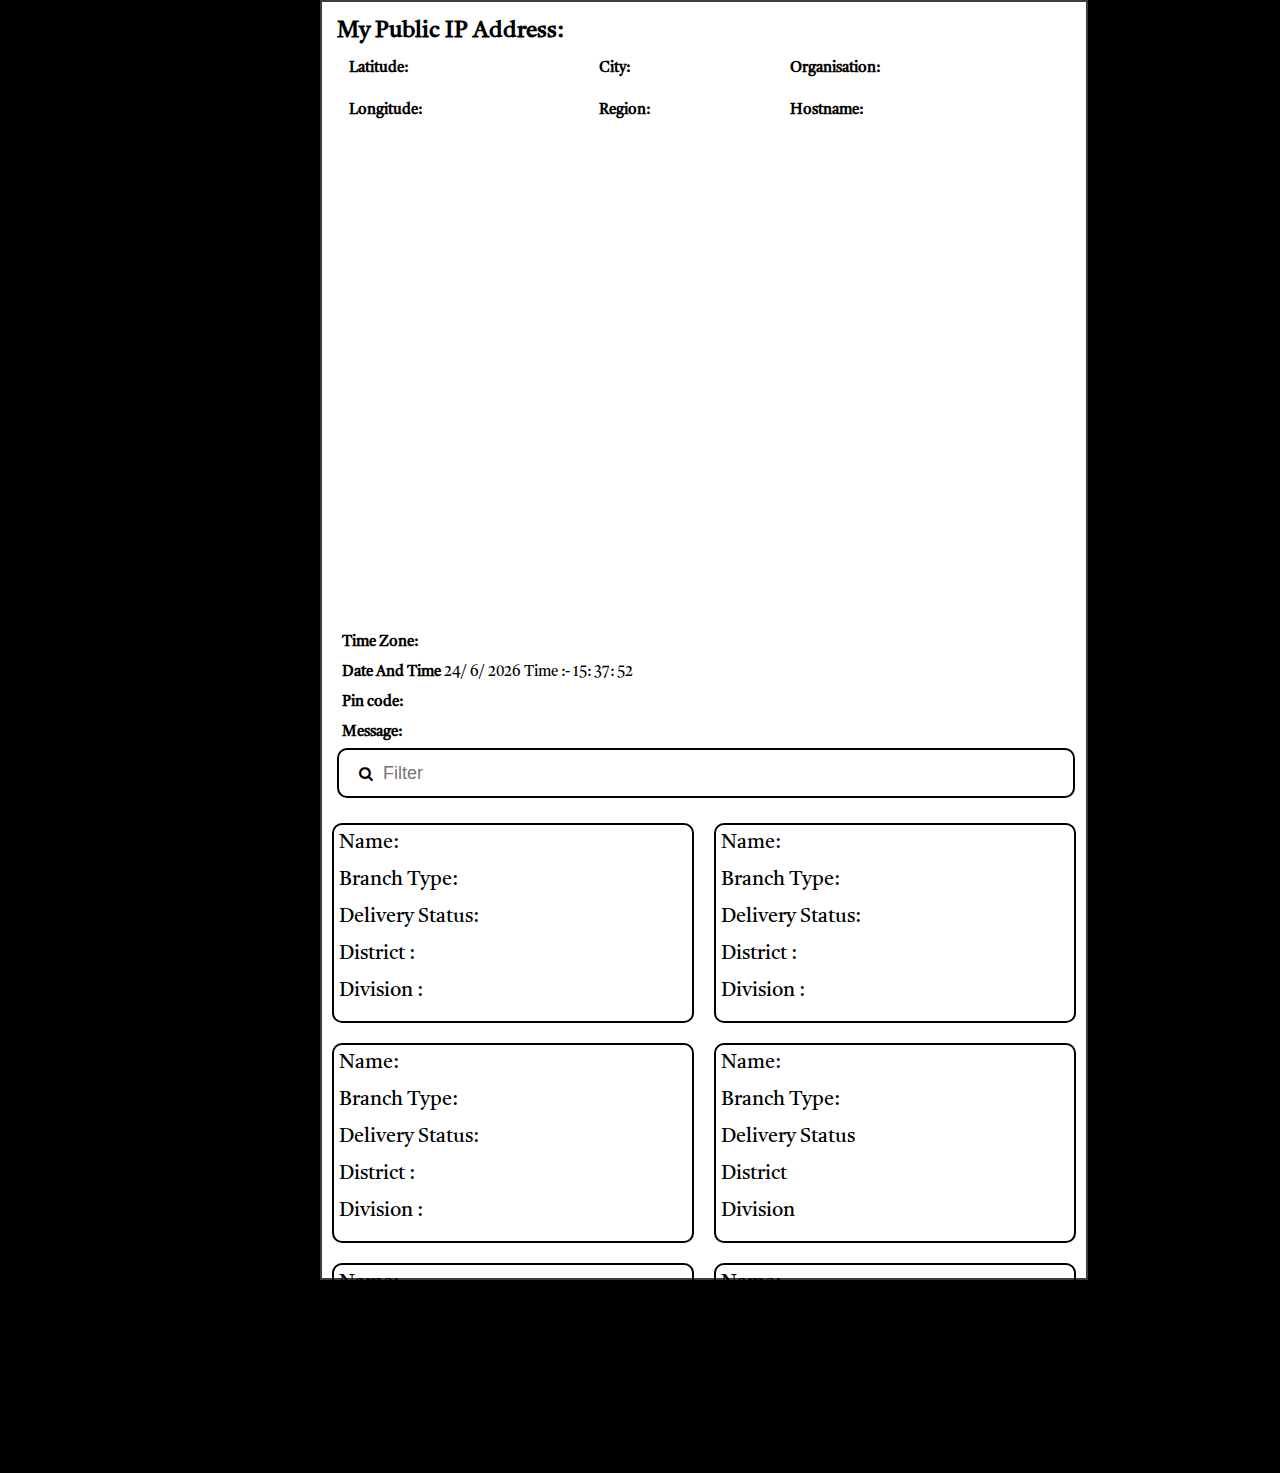
==== index.html @ 9591b773 "Add files via upload" ====
<!DOCTYPE html>
<html>
<head>
    <link rel="stylesheet" href="style.css">
    <link rel="stylesheet" type="text/css" 
    href="https://stackpath.bootstrapcdn.com/font-awesome/4.7.0/css/font-awesome.min.css">
    <link href='https://fonts.googleapis.com/css?family=Castoro' rel='stylesheet'>   
</head>
<body> 
    <header>
    <div class="container">    
        <div class="mainDiv">
                <h2>My Public IP Address: <span id="IP_Address"></span></h2>
                
                <table>
                    <tr>
                        <td>Latitude: <span id="Latitude"></span></td>
                        <td>City: <span id="City"></span></td>
                        <td>Organisation: <span id="Organisation"></span></td>
                        
                    </tr>
                    <tr>
                        <td>Longitude: <span id="Longitute"></span></td>
                        <td>Region: <span id="Region"></span></td>
                        <td>Hostname: <span id="Hostname"></span></td>
                        
                    </tr>
                </table>

            <div class="Map">
                <iframe src="https://maps.google.com/maps?q=19.0748, 72.8856&output=embed" 
                 width="790px"
                 height="350" 
                 frameborder="0" 
                 style="border:0"></iframe>
            </div>
                   <div class="ractangle">
                        <p>Time Zone:<span id="TimeZone"></span></p>
                        <p>Date And Time <span id="txt"></span></p>
                        <p>Pin code:<span id="zipcode"></span></p>
                        <p>Message:<span id="message"></span></p>
                    </div>

                    <div class="box">
                        <i class="fa fa-search" aria-hidden="true"></i>
                        <input type="text" placeholder="Filter" id="location">
                    </div>
            </div>
            <div class="data">
                <div class="section">
                    <div id="box">
                        <p>Name:<span id="Name"></span></p>
                        <p>Branch Type:<span id="BranchType"></span></p>
                        <p>Delivery Status:<span id="DeliveryStatus"></span></p>
                        <p>District :<span id="District"></span></p>
                        <p>Division :<span id="Division"></span></p>
                    </div>
                    <div id="box">
                        <p>Name:<span id="Name2"></span></p>
                        <p>Branch Type:<span id="BranchType2"></span></p>
                        <p>Delivery Status:<span id="DeliveryStatus2"></span></p>
                        <p>District :<span id="District2"></span></p>
                        <p>Division :<span id="Division2"></span></p>
                    </div>
                </div>
                <div class="section2">
                    <div id="box">
                        <p>Name:<span id="Name3"></span></p>
                        <p>Branch Type:<span id="BranchType3"></span></p>
                        <p>Delivery Status:<span id="DeliveryStatus3"></span></p>
                        <p>District :<span id="District3"></span></p>
                        <p>Division :<span id="Division3"></span></p>
                    </div>

                    <div id="box">
                        <p>Name:</p>
                        <p>Branch Type:</p>
                        <p>Delivery Status</p>
                        <p>District</p>
                        <p>Division</p>
                    </div>
                </div>
                <div class="section3">
                    <div id="box">
                        <p>Name:</p>
                        <p>Branch Type:</p>
                        <p>Delivery Status</p>
                        <p>District</p>
                        <p>Division</p>
                    </div>
                    <div id="box">
                        <p>Name:</p>
                        <p>Branch Type:</p>
                        <p>Delivery Status</p>
                        <p>District</p>
                        <p>Division</p>
                    </div>
                </div>
            </div>
        </header>
    
    <script src="script.js"></script>
</body>
</html>
---- style.css ----
*{
    margin:0;
    padding: 0;
    box-sizing: border-box;
}
body{
    font-family:"Castoro";
    font-size: 15px;
    background-color: black;
}
.container
{
    width: 60vw;
    height: 100vw;
    border: solid 2px rgb(64, 61, 61);
    position: relative;
    left: 25%;
    background-color: white;
}
/* header */
header{
    
    justify-content: flex-start;
}
.mainDiv{
    width: 60vw;
    padding-bottom: 5rem;
    display: flex;
    padding-top:20px;
    padding: 15px;
    flex-direction: column;
    
}
table td
{
   font-weight: bold;
   padding: 10px;
}
span
{
    font-weight: normal;
}
.Map
{
    width:58vw;
    height: 55vh;
    padding-top: 10px;
    display: flex;
}
.ractangle p
{
   padding:5px;
   font-weight: bold;
}
 /* Input search */
 .box{
	width:100%;
    border: solid black 2px;
    height: 50px;
	background-color: white;
    border-radius: 10px;
	display: flex;
	align-items: center;
	padding: 20px;
}
.box  i {
    font-size: 15px;
}
.box input{
	flex: 1;
	height: 30px;
	outline: none;
    border: none;
	font-size: 18px;
	padding-left: 10px;
}
.data{
    display: flex; 
    flex-direction: column;
}
.section
{
   display: flex;

}
.section2
{
   display: flex;

}
.section3
{
   display: flex;
}
#box
{
    border: 2px solid black;
    border-radius: 10px;
    width: 400px;
    height: 200px;
    margin: 10px;
    
}
#box p{
    padding: 5px;
    font-size: 20px;
}

/* section */
.main
 {
    background-color:white;
    width: 100%;
    height: 100%;
    
 }
 .secondmain
 {
    left: 30px;
    
 }
button 
{
    width: 250px;
    height: 50px;
    border-radius: 10px;
    margin: 50px;
    margin-top: 10px;
    background-color: black;
}
a{
    color: white;
    font-size: 20px;
    text-decoration: none;
}
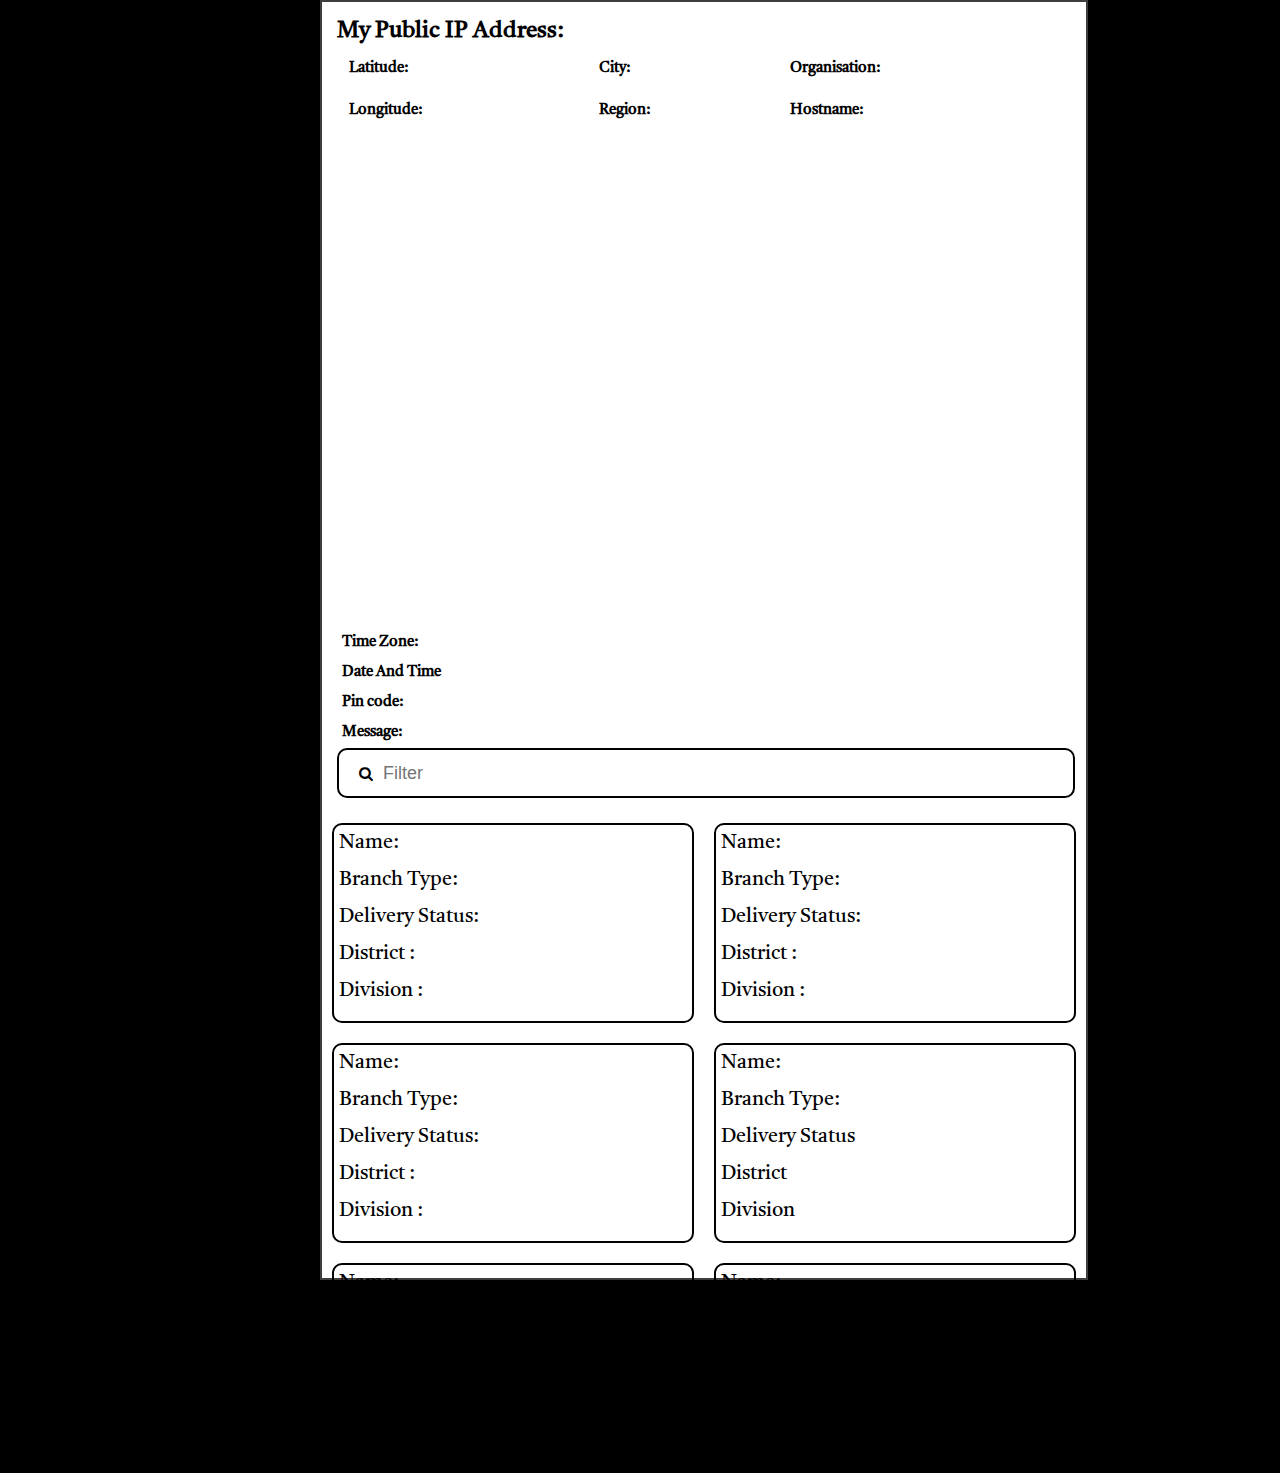
==== commit 6cc28bbb: "Update index.html" ====
--- a/index.html
+++ b/index.html
@@ -36,7 +36,7 @@
             </div>
                    <div class="ractangle">
                         <p>Time Zone:<span id="TimeZone"></span></p>
-                        <p>Date And Time <span id="txt"></span></p>
+                        <p>Date And Time <span id="date"></span></p>
                         <p>Pin code:<span id="zipcode"></span></p>
                         <p>Message:<span id="message"></span></p>
                     </div>
@@ -101,4 +101,4 @@
     
     <script src="script.js"></script>
 </body>
-</html>+</html>
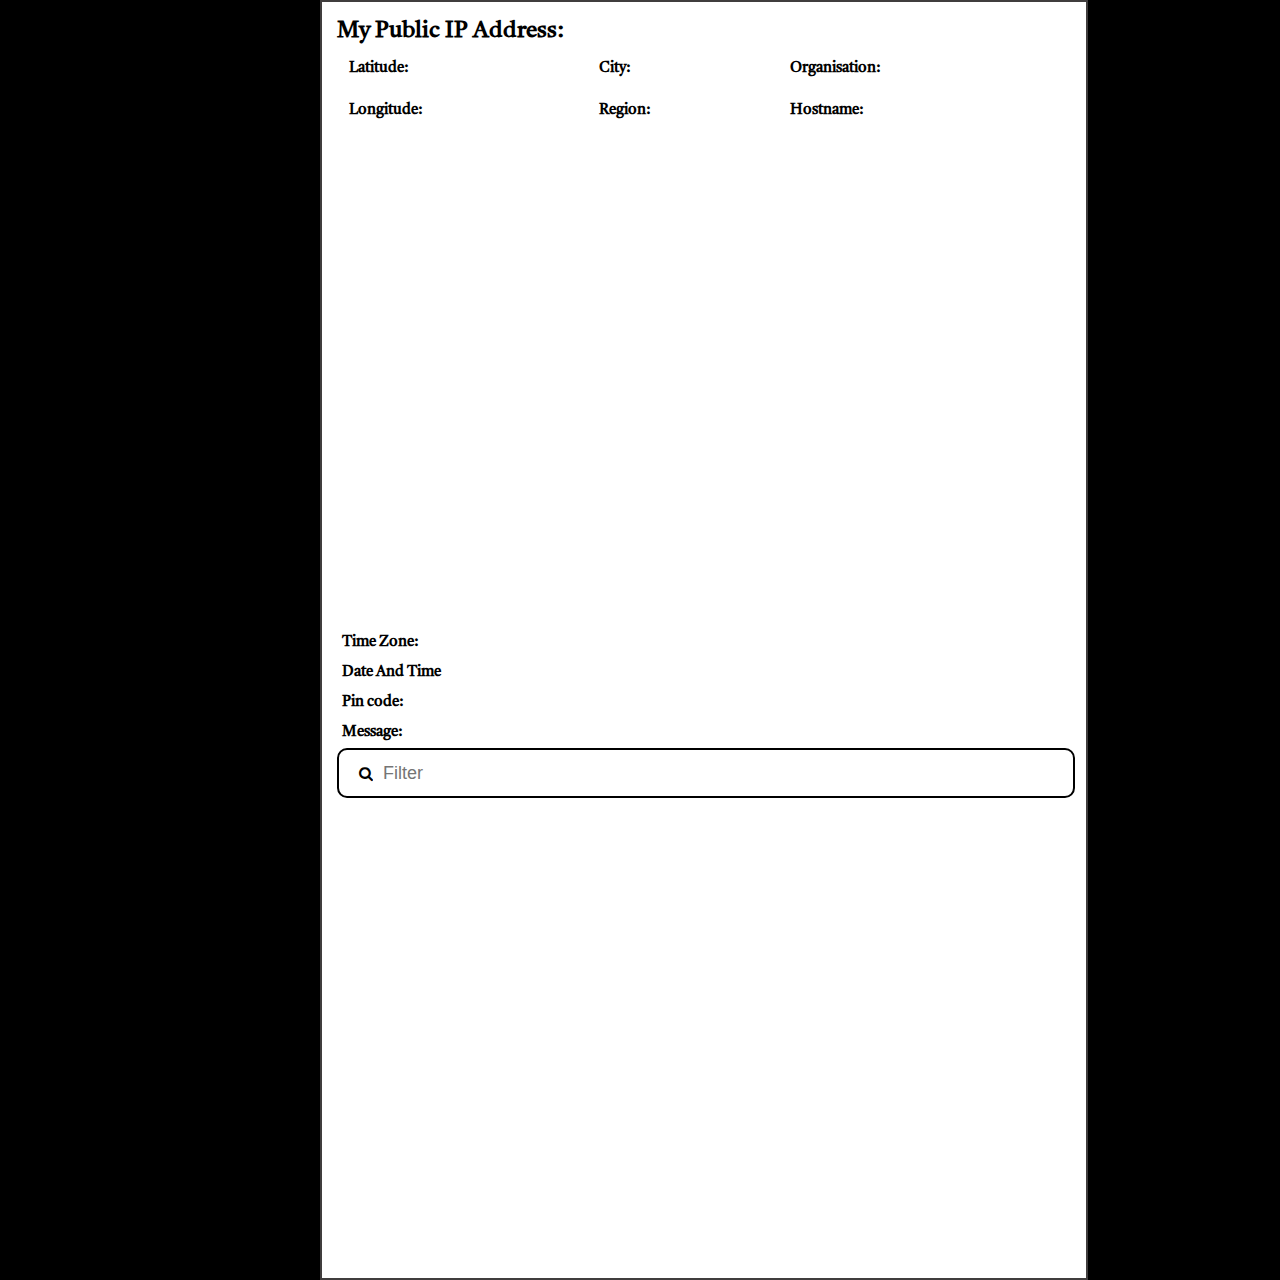
==== commit 8caa8d52: "Add files via upload" ====
--- a/index.html
+++ b/index.html
@@ -43,62 +43,13 @@
 
                     <div class="box">
                         <i class="fa fa-search" aria-hidden="true"></i>
-                        <input type="text" placeholder="Filter" id="location">
+                        <input type="text" placeholder="Filter" id="location" onkeyup="filterData(event.target.value)">
                     </div>
             </div>
-            <div class="data">
-                <div class="section">
-                    <div id="box">
-                        <p>Name:<span id="Name"></span></p>
-                        <p>Branch Type:<span id="BranchType"></span></p>
-                        <p>Delivery Status:<span id="DeliveryStatus"></span></p>
-                        <p>District :<span id="District"></span></p>
-                        <p>Division :<span id="Division"></span></p>
-                    </div>
-                    <div id="box">
-                        <p>Name:<span id="Name2"></span></p>
-                        <p>Branch Type:<span id="BranchType2"></span></p>
-                        <p>Delivery Status:<span id="DeliveryStatus2"></span></p>
-                        <p>District :<span id="District2"></span></p>
-                        <p>Division :<span id="Division2"></span></p>
-                    </div>
-                </div>
-                <div class="section2">
-                    <div id="box">
-                        <p>Name:<span id="Name3"></span></p>
-                        <p>Branch Type:<span id="BranchType3"></span></p>
-                        <p>Delivery Status:<span id="DeliveryStatus3"></span></p>
-                        <p>District :<span id="District3"></span></p>
-                        <p>Division :<span id="Division3"></span></p>
-                    </div>
-
-                    <div id="box">
-                        <p>Name:</p>
-                        <p>Branch Type:</p>
-                        <p>Delivery Status</p>
-                        <p>District</p>
-                        <p>Division</p>
-                    </div>
-                </div>
-                <div class="section3">
-                    <div id="box">
-                        <p>Name:</p>
-                        <p>Branch Type:</p>
-                        <p>Delivery Status</p>
-                        <p>District</p>
-                        <p>Division</p>
-                    </div>
-                    <div id="box">
-                        <p>Name:</p>
-                        <p>Branch Type:</p>
-                        <p>Delivery Status</p>
-                        <p>District</p>
-                        <p>Division</p>
-                    </div>
-                </div>
+            <div id="data">
             </div>
         </header>
     
     <script src="script.js"></script>
 </body>
-</html>
+</html>--- a/style.css
+++ b/style.css
@@ -74,37 +74,20 @@
 	font-size: 18px;
 	padding-left: 10px;
 }
-.data{
-    display: flex; 
-    flex-direction: column;
+#data{
+    width: 100%;
+    gap: 2rem;
+    display: grid;
+    grid-template-columns: 1fr 1fr;
 }
-.section
-{
-   display: flex;
+.code{
+    border: 2px solid black;
+    padding: 5px 10px;
 
 }
-.section2
-{
-   display: flex;
-
-}
-.section3
-{
-   display: flex;
-}
-#box
-{
-    border: 2px solid black;
-    border-radius: 10px;
-    width: 400px;
-    height: 200px;
-    margin: 10px;
-    
-}
-#box p{
-    padding: 5px;
-    font-size: 20px;
-}
+p{
+    padding: 10px;
+ }
 
 /* section */
 .main
@@ -119,7 +102,7 @@
     left: 30px;
     
  }
-button 
+.button 
 {
     width: 250px;
     height: 50px;
@@ -127,8 +110,6 @@
     margin: 50px;
     margin-top: 10px;
     background-color: black;
-}
-a{
     color: white;
     font-size: 20px;
     text-decoration: none;
